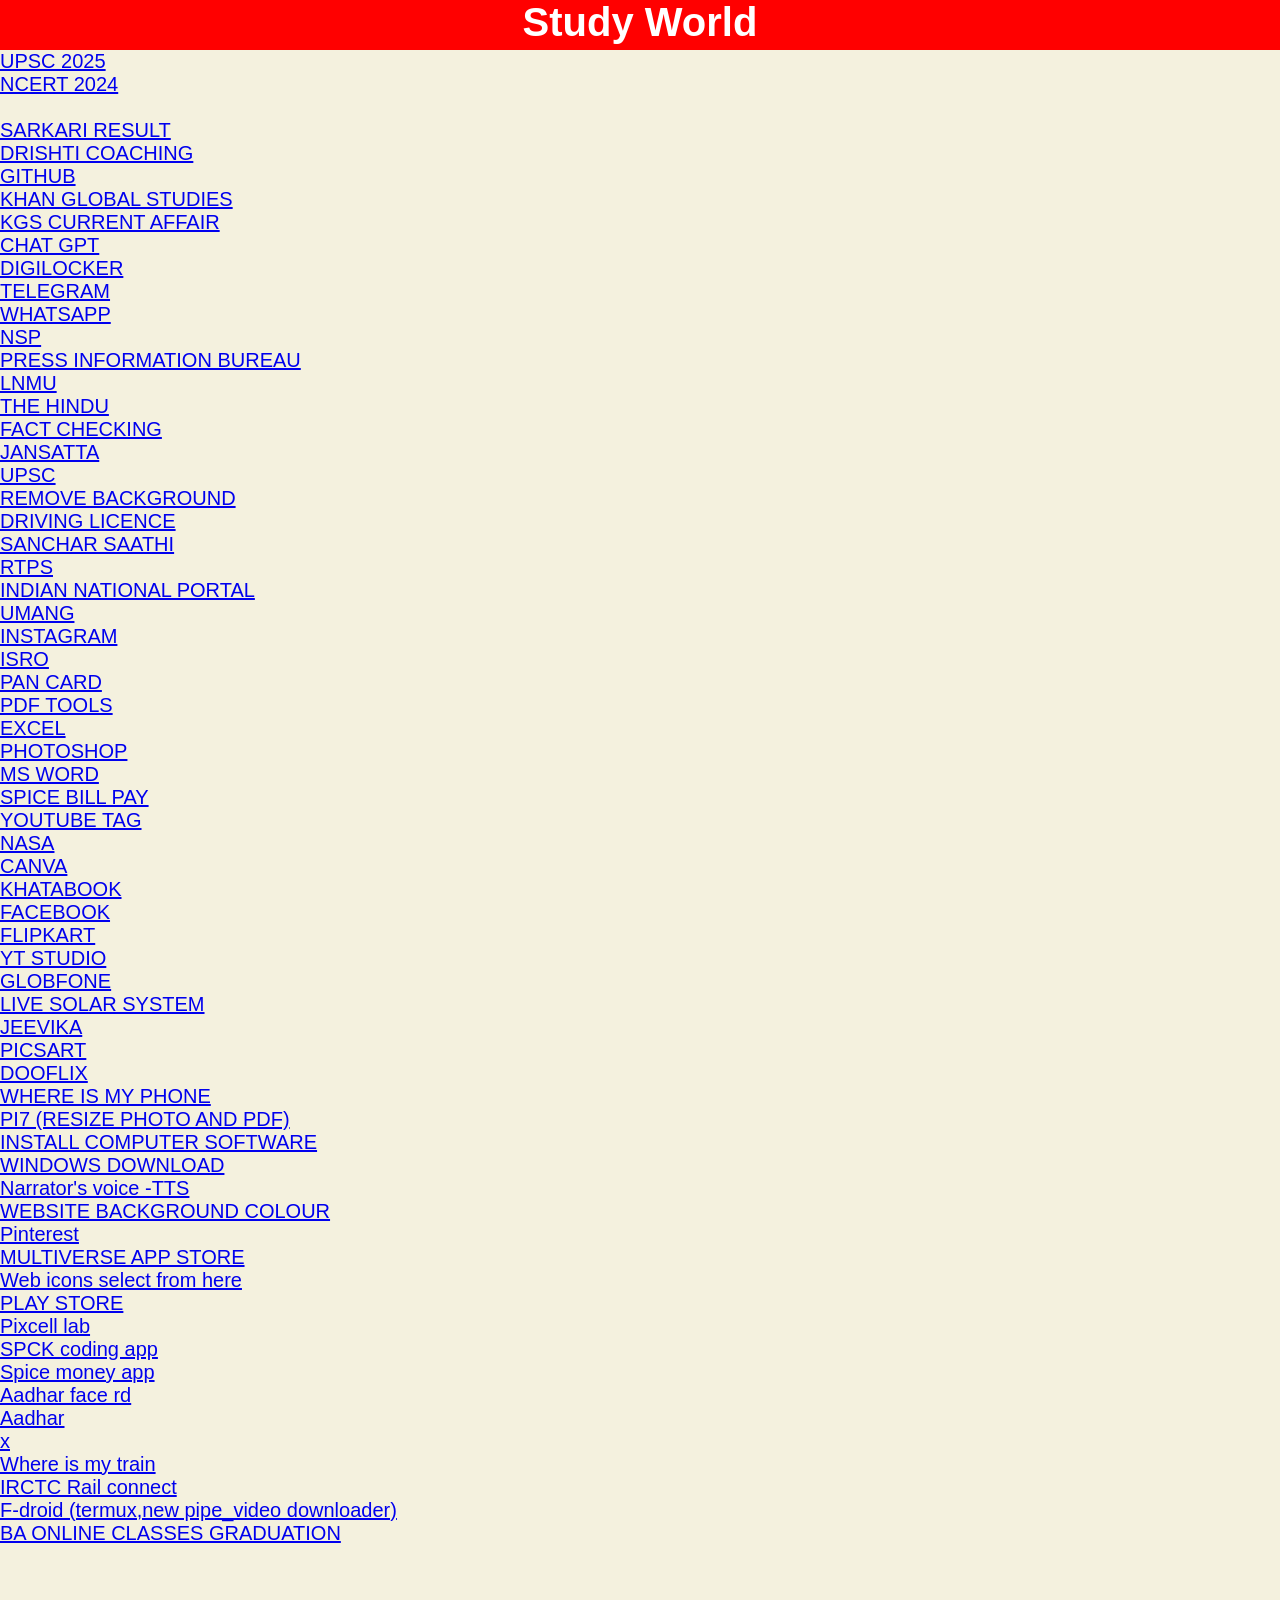
==== a.html @ ea6d0dbb "update" ====
<!DOCTYPE html>
<html lang="en">
<head>
  <meta charset="UTF-8">
  <meta http-equiv="X-UA-Compatible" content="IE=Edge">
  <meta name="viewport" content="width=device-width, initial-scale=1">

  <title>Study World</title>


  <!-- Custom Styles -->
  <link rel="stylesheet" href="style.css">
</head>

<body>
    <div id="heading"><h1>Study World</h1></div>

<a href="upsc.html">
  UPSC 2025
</a><br>
  

<a href="ncert.html">
  NCERT 2024
</a><br><br>

<a href="https://sarkariresultbihar.in/">
  SARKARI RESULT 
</a><br>

<a href="https://www.drishtiias.com/">
  DRISHTI COACHING 
</a><br>

  <a href="https://github.com/">
  GITHUB
</a><br>
  
  <a href="https://app.khanglobalstudies.com/login">
  KHAN GLOBAL STUDIES 
</a><br>

  <a href="https://currentaffairs.khanglobalstudies.com/topics/newspaper-highlights/">
  KGS CURRENT AFFAIR 
</a><br>

  <a href="https://chatgpt.com/">
    CHAT GPT
  </a><br>
  
    <a href="https://www.digilocker.gov.in/">
    DIGILOCKER 
  </a><br>
  
    <a href="https://web.telegram.org/k/">
    TELEGRAM 
  </a><br>
  
    <a href="https://www.google.com/url?q=https://web.whatsapp.com/&usg=AOvVaw2QgKtdt_FCkiqehRBWRdhJ&cs=1&hl=en-IN">
    WHATSAPP 
  </a><br>
  
    <a href="https://scholarships.gov.in/">
    NSP
  </a><br>

  <a href="https://www.pib.gov.in/indexd.aspx">
    PRESS INFORMATION BUREAU
  </a><br>
  
    <a href="https://www.lnmu.ac.in/?__cf_chl_rt_tk=9nYKfVF_9oif3BhN6QjGgIrtfyBXQrkbEL_ZJTck1rQ-1755446993-1.0.1.1-OdF3wQ3FYPp3D_HpGM_CK3ZuV.fikNmsj_SKbvsE5Ws">
    LNMU
  </a><br>
  
    <a href="https://www.thehindu.com/">
    THE HINDU 
  </a><br>
  
    <a href="https://factly.in/">
    FACT CHECKING
  </a><br>
  
    <a href="https://www.jansatta.com/">
    JANSATTA
  </a><br>
  
    <a href="https://upsc.gov.in/">
    UPSC
  </a><br>
  
    <a href="https://www.remove.bg/">
    REMOVE BACKGROUND 
  </a><br>
  
    <a href="https://parivahan.gov.in/parivahan//en/content/driving-licence-0">
    DRIVING LICENCE 
  </a><br>
  
    <a href="https://www.sancharsaathi.gov.in/">
    SANCHAR SAATHI
  </a><br>
  
    <a href="https://serviceonline.bihar.gov.in/">
    RTPS
  </a><br>
  
    <a href="https://www.xn--i1bj3fqcyde.xn--11b7cb3a6a.xn--h2brj9c/">
    INDIAN NATIONAL PORTAL
  </a><br>
  
    <a href="https://web.umang.gov.in/web_new/login?redirect_to=home%2Fdigilocker%2Fcategories%3Fstate%3D29">
    UMANG
  </a><br>
  
    <a href="https://www.instagram.com/#reactivated">
    INSTAGRAM 
  </a><br>
  
    <a href="https://www.isro.gov.in/">
    ISRO
  </a><br>

  <a href="https://onlineservices.proteantech.in/paam/endUserRegisterContact.html">
    PAN CARD
  </a><br>
  
    <a href="https://www.google.com/url?q=https://tinywow.com/&usg=AOvVaw16vAxRTjAGJCcwha1FilsX&cs=1&hl=en-IN">
    PDF TOOLS
  </a><br>
  
    <a href="https://excel.cloud.microsoft/open/onedrive/?docId=AD4AF6DED53B0C7B%21sb3f747dcfb7e462eb3f942ad5f620ae2&driveId=AD4AF6DED53B0C7B">
    EXCEL
  </a><br>
  
    <a href="https://www.photopea.com/">
    PHOTOSHOP
  </a><br>
  
    <a href="https://word.cloud.microsoft/open/onedrive/?docId=AD4AF6DED53B0C7B%21sd1bf257833924d35928a3808e5e28199&driveId=AD4AF6DED53B0C7B">
    MS WORD
  </a><br>
  
    <a href="https://www.google.com/url?q=https://b2b.spicemoney.com/Login&usg=AOvVaw0zf1incbEuJ_bHq2iAmwh6&cs=1&hl=en-IN">
    SPICE BILL PAY
  </a><br>
  
    <a href="https://www.google.com/url?q=https://rapidtags.io/generator&usg=AOvVaw0Sc5ydplpVE8XgyS3K87eV&cs=1&hl=en-IN">
    YOUTUBE TAG
  </a><br>
  
    <a href="https://www.nasa.gov/">
    NASA
  </a><br>
  
    <a href="https://www.google.com/url?q=https://www.canva.com/en_in/&usg=AOvVaw2TDdAHuNq6gaI56IrhggcW&cs=1&hl=en-IN">
    CANVA
  </a><br>
  
    <a href="https://khatabook.com/">
    KHATABOOK
  </a><br>
  
    <a href="https://www.google.com/url?q=https://www.facebook.com/?_rdr&usg=AOvVaw2_2fwZnfxo5VPEBjRVWDHt&cs=1&hl=en-IN">
    FACEBOOK
  </a><br>
  
    <a href="https://www.flipkart.com/#">
    FLIPKART
  </a><br>
  
    <a href="https://www.google.com/url?sa=i&url=https%3A%2F%2Fstudio.youtube.com%2Fchannel%2FUChcCnQL7ABF5a-UsvdcqEng%3Fhl%3Did%26o%3DU&psig=AOvVaw33MpFAQZjVHReeC-DN0jRW&ust=1755533788451000&source=images&cd=vfe&opi=89978449&ved=0CA4QzqUNahgKEwiQ0fWQn5KPAxUAAAAAHQAAAAAQ7AE&cs=1&hl=en-IN">
    YT STUDIO 
  </a><br>
  
    <a href="https://www.google.com/url?q=https://globfone.com/&usg=AOvVaw1Jexifipdu1E41jNy0_CY-&cs=1&hl=en-IN">
  GLOBFONE
  </a><br>
  
    <a href="https://www.google.com/url?q=https://eyes.nasa.gov/apps/solar-system/%23/home&usg=AOvVaw3DPm3V3hXuExIkY5PzEVD-&cs=1&hl=en-IN">
    LIVE SOLAR SYSTEM 
  </a><br>
  
    <a href="https://www.google.com/url?q=https://www.brlps.in/&usg=AOvVaw1L25F1jQjRyrTS0rXJ3fuz&cs=1&hl=en-IN">
    JEEVIKA
  </a><br>
  
    <a href="https://picsart.com/ai-image-enhancer/">
    PICSART
  </a><br>
  
    <a href="https://www.google.com/url?q=https://dooflixapk.com/&usg=AOvVaw35iQYL7pLDU_McsdDn1Cen&cs=1&hl=en-IN">
    DOOFLIX
  </a><br>
  
    <a href="https://www.google.com/android/find/?login&cs=1&hl=en-IN">
    WHERE IS MY PHONE
  </a><br>
  
    <a href="https://pdf.pi7.org/compress-pdf-to-200kb">
    PI7 (RESIZE PHOTO AND PDF)
  </a><br>
  
    <a href="https://ninite.com/">
    INSTALL COMPUTER SOFTWARE 
  </a><br>
  
    <a href="https://www.ventoy.net/en/index.html">
    WINDOWS DOWNLOAD 
  </a><br>
  
    <a href="https://play.google.com/store/search?q=narrator+voice&c=apps&hl=en-IN&utm_source=apac_med">
    Narrator's voice -TTS
  </a><br>
  
    <a href="https://www.google.com/url?q=https://coolors.co/d8e2dc-3c3744-090c9b-db5461-3185fc&usg=AOvVaw2graelK-grhoKdZy26G7Mi&cs=1&hl=en-IN">
    WEBSITE BACKGROUND COLOUR 
  </a><br>
  
    <a href="https://www.google.com/url?q=https://in.pinterest.com/&usg=AOvVaw0V6w2VzMCn5Pi5sXCRshOH&cs=1&hl=en-IN">
    Pinterest
  </a><br>
  
    <a href="https://www.google.com/url?q=https://asmultiverse.com/&usg=AOvVaw2brBjMNrkA6NZKFqXC6uRp&cs=1&hl=en-IN">
    MULTIVERSE APP STORE 
  </a><br>
  
    <a href="https://www.google.com/url?q=https://fontawesome.com/search?q%3DDoller%26o%3Dr&usg=AOvVaw1K3DZkSJU6kaYAI8QShaJg&cs=1&hl=en-IN">
    Web icons select from here
  </a><br>
  
   <a href="https://play.google.com/store/apps/category/GAME?utm_source=apac_med&hl=en-IN&utm_medium=hasem&utm_content=Jan0325&utm_campaign=Evergreen&pcampaignid=MKT-EDR-apac-in-1710476-med-hasem-gm-Evergreen-Jan0325-Text_Search_SKWS-SKWS|ONSEM_kwid_43700080180560670_creativeid_480912464844_device_m&gad_source=1&gad_campaignid=11659612991&gclid=Cj0KCQjw-4XFBhCBARIsAAdNOkt3t_RPlS-1WdUDBinuGLCWRyLr8zO9dCd7pYM_V_5vzSe6plTDDd8aApEkEALw_wcB">
   PLAY STORE 
  </a><br>
  
   <a href="https://play.google.com/store/search?q=pixellab&c=apps&hl=en-IN&utm_source=apac_med">
    Pixcell lab
  </a><br>
  
  <a href="https://play.google.com/store/search?q=spck+code+editor&c=apps&hl=en-IN&utm_source=apac_med">
    SPCK coding app
  </a><br>
  
     <a href="https://play.google.com/store/search?q=spice+money&c=apps&hl=en-IN&utm_source=apac_med">
   Spice money app
   </a><br>
   
   <a href="https://play.google.com/store/search?q=face+rd+app&c=apps&hl=en-IN&utm_source=apac_med">
   Aadhar face rd
   </a><br>
   
  <a href="https://play.google.com/store/search?q=maadhaar&c=apps&hl=en-IN&utm_source=apac_med">
   Aadhar
   </a><br>
   
  <a href="https://x.com/i/flow/login">
   x
   </a><br>
   
      <a href="https://play.google.com/store/search?q=train+app&c=apps&hl=en_IN">
   Where is my train
   </a><br>
   
      <a href="https://play.google.com/store/search?q=irctc&c=apps&hl=en_IN">
   IRCTC Rail connect 
   </a><br>
  
  <a href="https://f-droid.org/en/packages/org.schabi.newpipe/">
F-droid (termux,new pipe_video downloader)
</a><br>

<a href="https://play.google.com/store/search?q=ba+online+classes&c=apps&hl=en_IN">
BA ONLINE CLASSES GRADUATION 
</a><br>

<a href=>

</a><br>

<a href=>

</a><br>

<a href=>

</a><br>

<a href=>

</a><br>

  <!-- java -->
  <script src="main.js"></script>
</body>
      </html>
---- style.css ----
*{
  padding: 0;
  margin :0;
  border:border-box;
  font-family:arial;
}

body {
    font-size: 15pt;
    background-color:#F4F1DE ;
}

#heading {
  -webkit-text-fill-color: white;
  background-color: red;
  border-width: 2px;
  display:flex;
  justify-content: space-evenly;
  align-items: centre;
  height: 50px;}
  
  #MyWorld{
  padding-left:30px;
  padding-right:30px;
}

#navbar{
  height:25px; 
  background-color:#0f1111 ;
  color: blue;
  display:flex;
  align-items: centre;
  justify-content: space-evenly;
}

.navbar{
  height:25px; 
  background-color: none;
  color: #B6BC6A;
  behavior: box;
}

#welcome{
  -webkit-text-fill-color: red;
  font-weight: bold;
}

#othe{
  border-radius:18px;
  background:#F4F1DE ;
  border:none;
  -webkit-text-fill-color: blue;
  text-align: centre;
  padding-left:12px;
  font-size: 15px;
}
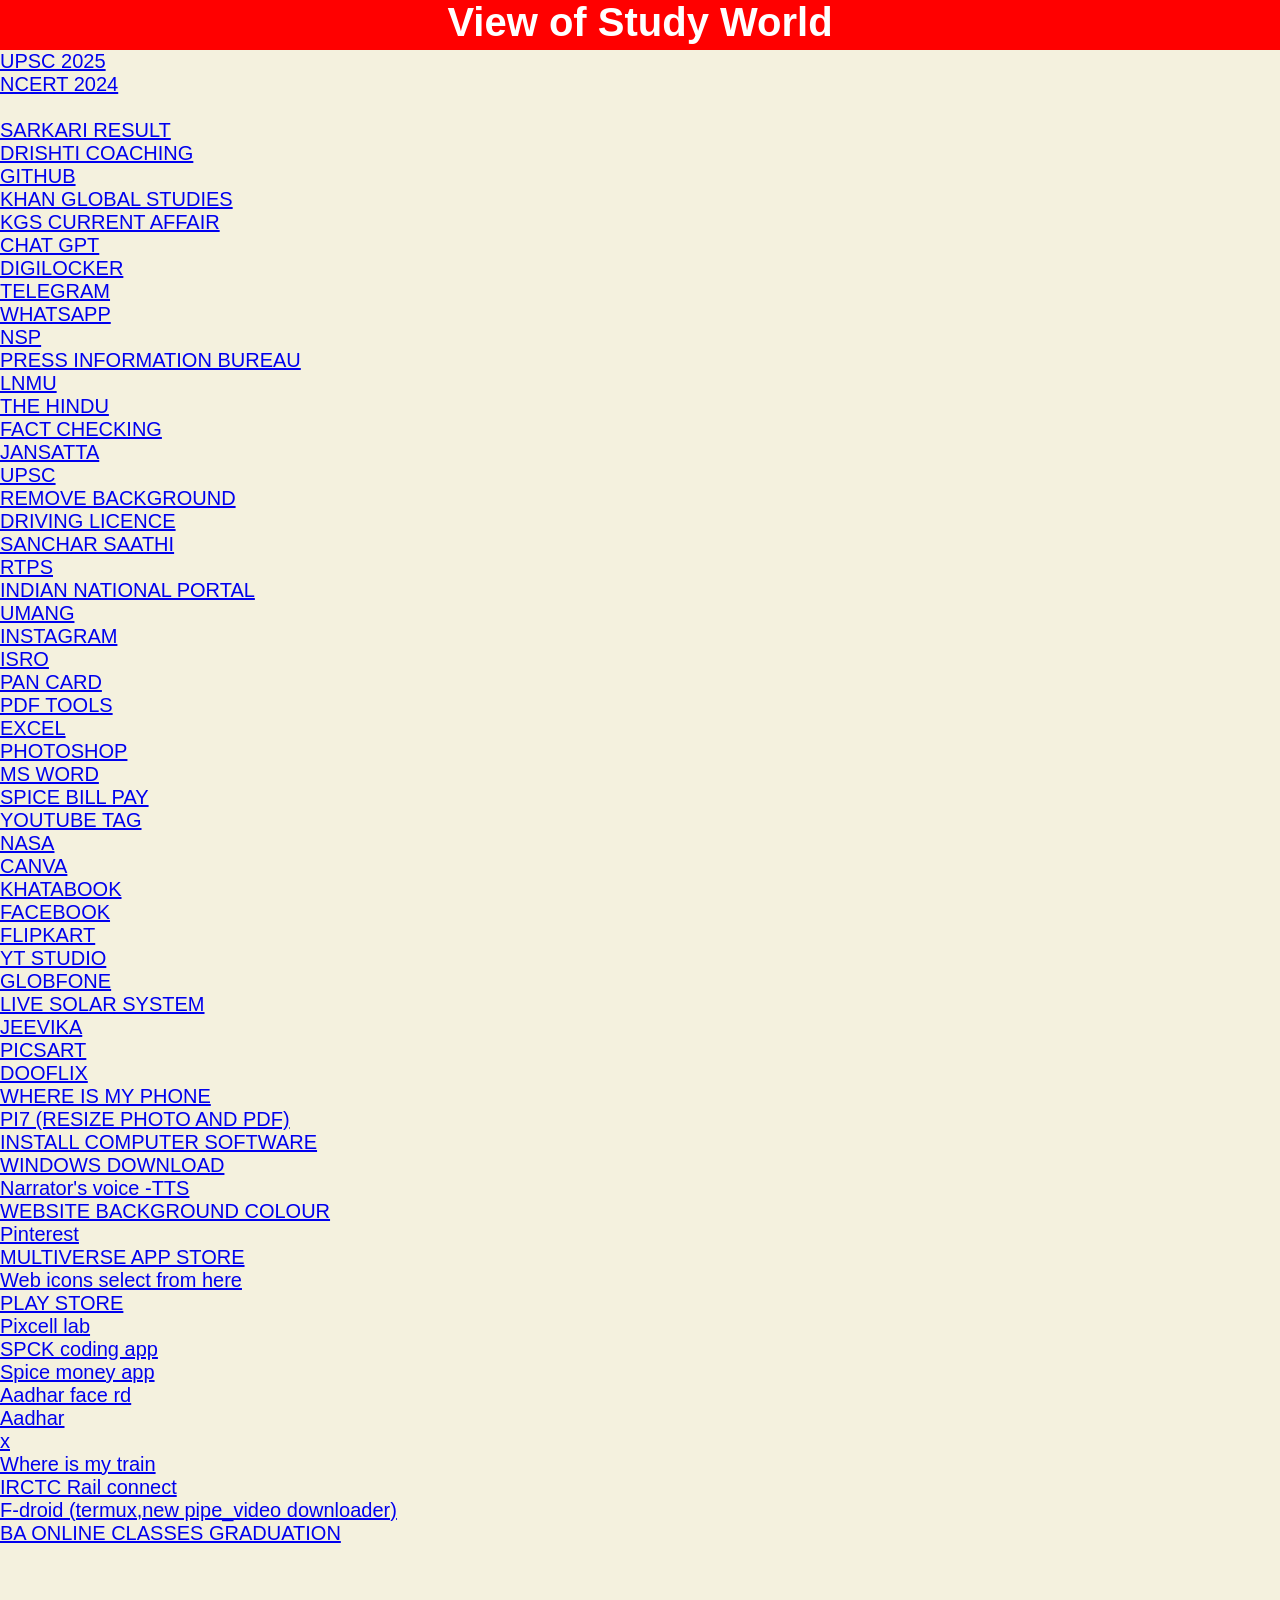
==== commit 183dc788: "update" ====
--- a/a.html
+++ b/a.html
@@ -13,7 +13,7 @@
 </head>
 
 <body>
-    <div id="heading"><h1>Study World</h1></div>
+    <div id="heading"><h1>View of Study World</h1></div>
 
 <a href="upsc.html">
   UPSC 2025
--- a/style.css
+++ b/style.css
@@ -55,3 +55,6 @@
   font-size: 15px;
 }
 
+.container{
+  height:200px;
+}
